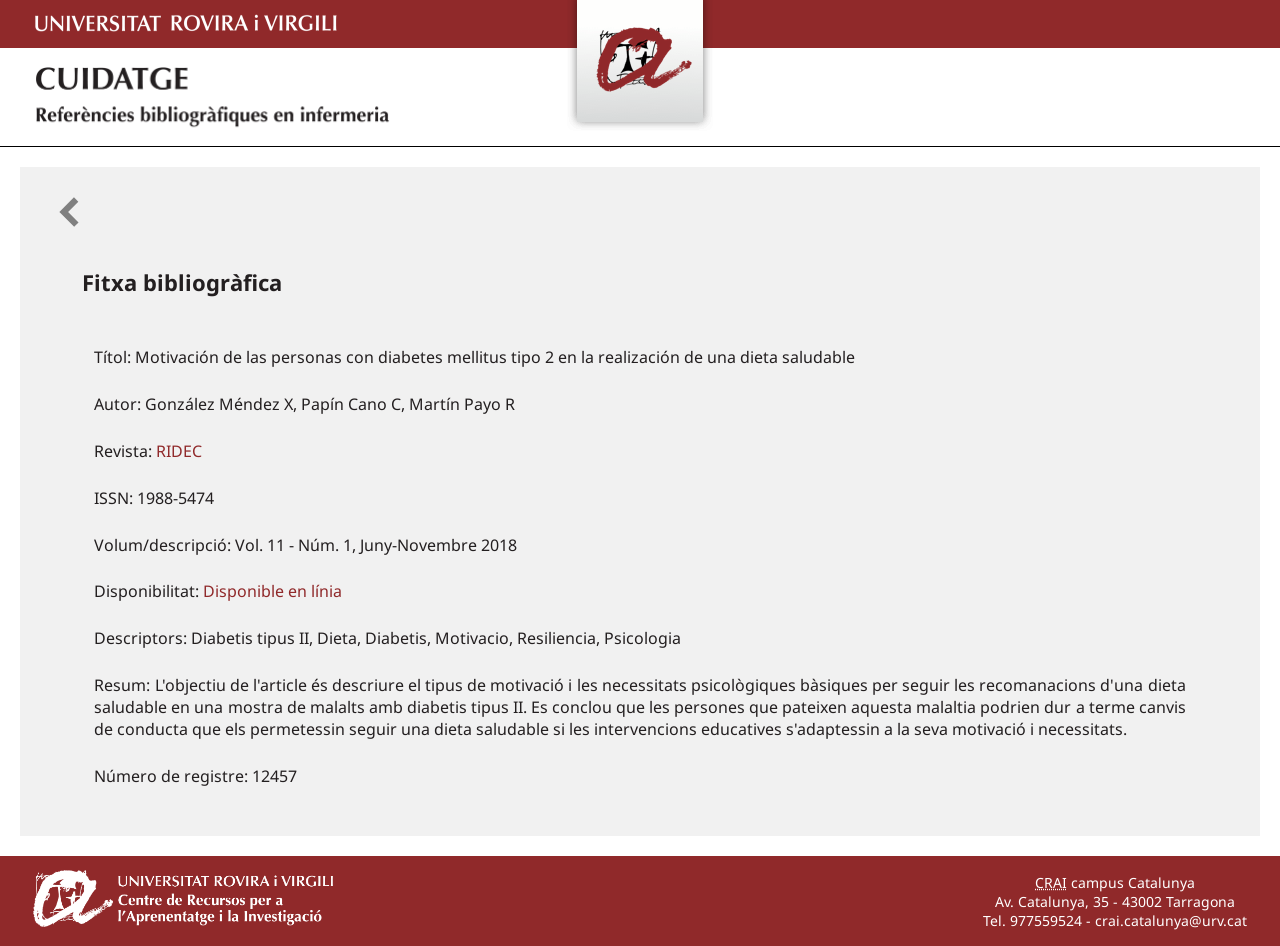
==== pages/fitxa-bibliografica-1.html @ 4217fd60 "Cambio directorio" ====
<!DOCTYPE html>
<html lang="ca">

<head>
    <meta charset="UTF-8">
    <meta http-equiv="X-UA-Compatible" content="IE=edge">
    <meta name="viewport" content="width=device-width, initial-scale=1.0">
    <meta name="description" content="Pàgina de la fitxa bibliogràfica d'un article de la base de dades de Cuidatge">
    <meta name="keywords" content="base de dades, revistes, articles, infermeria, URV, CRAI">

    <title>Cuidatge | Fitxa bibliogràfica</title>

    <link rel="preconnect" href="https://fonts.googleapis.com">
    <link rel="preconnect" href="https://fonts.gstatic.com" crossorigin>
    <link href="https://fonts.googleapis.com/css2?family=Noto+Sans:wght@400;900&display=swap" rel="stylesheet">
    
    <link rel="stylesheet" href="../css/estils.css">
</head>

<body>

    <header>
        <div class="logo-escriptori-URV">
            <a href="https://www.urv.cat/ca/" title="URV"><img src="../images/logo-urv-nav.png" alt="Universitat Rovira i Virgili"></a>
        </div>
        <div class="topbar">
            <div class="logotip-URV">
                <a href="https://www.urv.cat/ca/"><img src="../images/logo-urv-blanc-2017.png" alt="Universitat Rovira i Virgili"></a>
            </div>
        </div>
        <div class="downbar">
            <div class="logotip-cuidatge">
                <a href="../index.html" title="Portada | Cuidatge"><img src="../images/logotip-cuidatge.png" alt="Cuidatge"></a>
            </div>
        </div>
    </header>

    <main>

        <nav class="fletxa-torna-cerca">
            <a href="./cerca.html" title="Pàgina de cerca del lloc web de Cuidatge"><img src="../images/fletxa-esquerra-gris.svg" alt="Botó amb forma de fletxa cap a l'esquerra per tornar a la pàgina de resultats de la cerca"></a>
        </nav>

        <article class="fitxa">
            <h1>Fitxa bibliogràfica</h1>
            <ul>
                <li>Títol: Motivación de las personas con diabetes mellitus tipo 2 en la realización de una dieta saludable</li>
                <li>Autor: González Méndez X, Papín Cano C, Martín Payo R</li>
                <li>Revista: <a href="https://www.enfermeriacomunitaria.org/web/index.php/ridec" title="Lloc web de la revista RIDEC">RIDEC</a></li>
                <li>ISSN: 1988-5474</li>
                <li>Volum/descripció: Vol. 11 - Núm. 1, Juny-Novembre 2018</li>
                <li>Disponibilitat: <a href="https://www.enfermeriacomunitaria.org/web/attachments/article/1935/RIdEC-v10-n2-jun2018-nov2018%20-%20Originales%203.pdf" title="Accés a l'article">Disponible en línia</a></li>
                <li>Descriptors: Diabetis tipus II, Dieta, Diabetis, Motivacio, Resiliencia, Psicologia</li>
                <li>Resum: L'objectiu de l'article és descriure el tipus de motivació i les necessitats psicològiques bàsiques per seguir les recomanacions d'una dieta saludable en una mostra de malalts amb diabetis tipus II. Es conclou que les persones que pateixen aquesta malaltia podrien dur a terme canvis de conducta que els permetessin seguir una dieta saludable si les intervencions educatives s'adaptessin a la seva motivació i necessitats.</li>
                <li>Número de registre: 12457</li>
            </ul>
        </article>

    </main>

    <footer>

        <div class="logo-CRAI">
            <a href="https://www.crai.urv.cat/ca/" title="Lloc web del CRAI URV"><img src="../images/logotip-CRAI-blanc.png" alt="Logotip del CRAI"></a>
        </div>

        <div class="informacio">
            <div class="contacte">
                <p><abbr title="Centre de Recursos per a l'Aprenentatge i la Investigació">CRAI</abbr> campus Catalunya</p>
                <p>Av. Catalunya, 35 - 43002 Tarragona</p>
                <p>Tel. 977559524 - crai.catalunya@urv.cat</p>
            </div>
        </div>

    </footer>

</body>

</html>
---- css/estils.css ----
/*===== GENERAL =====*/

* {
    margin: 0;
    padding: 0;
    box-sizing: border-box;
}

body {
    font-family: 'Noto Sans', sans-serif;
    color: #231F20;
}

main {
	margin: 0 auto;
	max-width: 1240px;
}

h1 {
    font-size: 22px;
}

h2 {
    font-size: 20px;
}

h3 {
    font-size: 18px;
}

p {
    font-size: 16px;
}

ul {
    list-style-type: none;
}

li{
    font-size: 16px;
}


/*===== HEADER =====*/

header {
    width: auto;
    height: auto;
}

.logo-escriptori-URV {
    position: absolute;
    width: 100%;
    height: 1px;
    display: flex;
    justify-content: center;
    align-items: flex-start;
}


.topbar{
    display: flex;
    justify-content: center;
    align-items: center;
    background-color: #90292A;
}

.logotip-URV {
    max-width: 1240px;
    flex: 1;
    padding: 8px 0 4px 15px;
}

.logotip-URV img {
    width: 302px;
    height: auto;
}

.downbar{
    display: flex;
    justify-content: center;
    align-items: center;
    border-bottom: 1px solid #000000;
}

.logotip-cuidatge {
    max-width: 1240px;
    flex: 1;
    padding: 15px 0 4px 15px;
}

.logotip-cuidatge img {
    width: 360px;
    height: auto;
}


/*===== INDEX =====*/

.presentacio {
    display: flex;
    flex-wrap: wrap;
    margin: 20px auto;
    gap: 20px;
    padding: 3% 0 2% 0;
}

.carrusel {
    flex: 1 0 35%;
}

.conteCarrusel {
    width: 100%;
    height: 350px;
    overflow: hidden;
}

.itemCarrusel {
    position: relative;
    width: 100%;
    height: 100%;
}

.itemCarruselTarjeta {
    display: flex;
    justify-content: center;
    align-items: center;
}

.itemCarruselTarjeta img {
    width: 250px;
    height: auto;
}

.itemCarruselFletxes {
    position: absolute;
    top: 0;
    bottom: 0;
    left: 0;
    right: 0;
    height: 100%;
    width: 100%; 
    display: flex;
    align-items: center;
    justify-content: space-between;
    padding: 20px; 
}

#itemCarrusel-1,
#itemCarrusel-2,
#itemCarrusel-3 {
    min-width: 350px;
}

.conteCarruselController {
    width: 100%;
    display: flex;
    justify-content: space-evenly;

}

.conteCarruselController a {
    text-decoration: none;
    font-size: 32px;
    color: #808080;
}

.itemCarruselFletxes a {
    width: 30px;
    height: auto;
}

.descripcio {
    flex: 1 0 60%;
    min-width: 300px;
    padding: 16px;
    margin: 0 12px 0 0;
}

.descripcio h1 {
    display: flex;
    text-align: center;
    justify-content: center;
    margin-bottom: 24px;
}

.descripcio p {
    text-align: justify;
    padding-bottom: 6px;
}


.motor-de-cerca {
    padding-bottom: 8px;
    background-color: #90292b67;
    margin: 20px auto;
    border-radius: 5px;
 }

.motor-de-cerca h1 {
    text-align: center;
    padding: 10px;
    background-color: #90292A;
    color: #FFFFFF;
    border-radius: 5px;
 }

.cercador {
    margin: 12px auto;
    height: auto;
    padding: 8px 20px 8px 5px;
    display: flex;
    align-items: center;
    justify-content: center;
    gap: 6px;
}

#cercar {
    margin-top: 5px;
    padding: 8px 650px 8px 5px;

}

.cercador img {
    position: absolute;
    margin-top: 5px;
    margin-left: 10px;
    padding: 5px;
    width: 35px;
    height: auto;
    background-color: #90292A;
    border-radius: 5px;
 }

.cerca-avançada{
    margin: 8px 0 0 100px;
    text-decoration: none;
    color: #FFFFFF;
    font-size: 14px;
    padding: 7px;
    text-align: center;

}

 .instruccions-cerca {
    padding: 20px;
 }
 
 
.instruccions-cerca h1{
    text-align: center;
    padding: 20px;
}

.instruccions-cerca h2 {
    margin: 15px;
}

.instruccions-cerca h2 {
    margin: 15px;
}

.booleans {
    display: flex;
    margin: 15px;
}

.truncaments {
    display: flex;
    margin: 15px;
}


.booleans img {
    width: 300px;
    height: auto;
    margin-left: 100px;

}
.truncaments img {
    width: 100px;
    height: auto;
    margin-left: 200px;

}
 /*===== CERCA =====*/

 .base-de-dades {
    display: flex;
    gap: 36px;
    margin-bottom: 20px;
 }

 #menu-base-de-dades {
    display: none;
 }

 .filtres {
    display: flex;
    min-width: 300px;
    flex-direction: column;
    align-items: flex-start;
    justify-content: flex-start;

 }

 .filtres h1 {
    padding: 15px;
 }

 .filtres h2 {
    margin: 10px 0 0 10px;
    padding: 10px;
 }

 .filtres h3 {
    margin-left: 10px;
    padding: 5px 0 0 10px;
 }

 .filtres li {
    margin: 5px 0 5px 0;
    padding: 0 0 6px 20px;
 }

 .resultats {
    display: flex;
    flex-direction: column;
    flex: 1;
 }


 .resultats h1 {
    padding: 15px;
 }

 .presentacio-resultats {
    display: flex;
    flex-wrap: wrap;
    padding-bottom: 20px;
    background-color: #F2F2F2;
 }

 .presentacio-resultats h1 {
    flex: 1 0 100%;
 }

.presentacio-resultats div{
    padding: 20px;
    flex: 1 0 33%;
    display: flex;
    justify-content: center;
    align-items: center;
}

#area-1,
#area-2,
#area-3 {
    padding: 5px 30px 5px 3px;
}

.resultats-cerca {
    background-color: #F1F1F1;
    margin-top: 10px;
}

 .resultats-cerca input {
    margin-left: -15px;
 }

 .resultats-cerca li {
    margin-top: 5px;
    padding-left: 40px;
 }

 .resultats-cerca ul {
    margin: 20px 15px 10px 0;
 }

 .resultats-cerca a {
    text-decoration: none;
    color: #90292A;
 }

.numero-pagines {
    padding: 50px 0 30px 0;
    display: flex;
    justify-content: space-around;
    align-items: center;
    background-color: #F1F1F1;
}

.numero-pagines img {
    display: flex;
    justify-content: center;
    align-items: center;
    width: 25px;
    height: auto;
}

.numero-pagines a {
    text-decoration: none;
    color: #231F20;
}

.numero-pagines ul {
    display: flex;
    justify-content: space-around;
    align-items: center;
}

.numero-pagines li {
    display: flex;
    justify-content: space-around;
    align-items: center;
    flex: 1;
    padding: 5px;
    font-size: 18px;
}


 /*===== FITXA BIBLIOGRÀFICA =====*/

 .fletxa-torna-cerca {
    background-color: #F1F1F1;
    margin-top: 20px;
 }

 .fletxa-torna-cerca img {
    margin: 20px 0 0 2%;
    width: 50px;
    height: auto;
    background-color: #F1F1F1;
 }

 .fitxa {
    margin: 0 0 20px 0;
    padding: 1% 0 3% 0;
    background-color: #F1F1F1;

 }

 .fitxa h1 {
    margin: 0 4% 2% 4%;
    padding: 1%;
 }

 .fitxa li {
    margin: 0 5% 0 5%;
    padding: 1%;
    text-align: justify;
 }

 .fitxa a {
    text-decoration: none;
    color:#90292A;
 }


 /*===== FOOTER =====*/

 footer {
    padding: 14px;
    display: flex;
    align-items: center;
    justify-content: center;
    gap: 14px;
    flex-wrap: wrap;
    background-color: #90292A;
    color: #FFFFFF;
}

.logo-CRAI {
    max-width: 600px;
    min-width: 350px;
    width: 250px;
    height: auto;
    flex: 1;
    display: flex;
    align-items: center;
    justify-content: flex-start;
}

.logo-CRAI img {
    height: auto;
    width: 300px;
}

.informacio {
    max-width: 600px;
    min-width: 350px;
    flex: 1;
    display: flex;
    flex-direction: column;
    align-items: flex-end;
    justify-content: center;
}

.informacio p {
    font-size: 14px;
}
.contacte {
    text-align: center;
    align-items: center;
}



 /*===== MEDIA QUERIES =====*/

 @media (max-width: 950px) {

    h1 {
        font-size: 20px;
    }

    h2 {
        font-size: 18px;
    }

    h3 {
        font-size: 16px;
    }

    p {
        font-size: 14px;
    }


    .logo-escriptori-URV {
        display: none;
    }
    .logotip-URV {
        padding: 8px 0 4px 0;
        display: flex;
        background-color: #90292A;
        justify-content: center;
        align-items: center;
    }
    .logotip-URV img {
        width: 300px;
        height: auto;
    }

    .logotip-cuidatge {
        padding: 20px 0 7px 0;
        display: flex;
        justify-content: center;
        align-items: center;
    }
    .logotip-cuidatge img {
        width: 300px;
        height: auto;
    }

    #cercar {
        margin: 5px 0 0 5px;
        padding: 6px 100px 6px 5px;
    
    }

    .cercador img {
        margin-top: 5px;
        margin-left: 10px;
        padding: 5px;
        width: 30px;
        height: auto;
        background-color: #90292A;
        border-radius: 5px;
    }

    .cerca-avançada{
        margin: 5px 0 0 50px;
        text-decoration: none;
        color: #FFFFFF;
        font-size: 10px;
        padding: 3px;
        text-align: center;
    
    }

    .menu-cerca a {
        font-size: 18px;
    }

    .booleans,
    .truncaments {
    flex: 1 0 50%;
    margin-left: 15px;
    }

    .booleans li,
    .truncaments li {
        margin: 0 15px 5px 0;
    }

    .booleans {
        margin-bottom: 15px;
    }

    .booleans img,
    .truncaments img {
        display: none;
    }

    .filtres{
        display: none;
    }

    .presentacio-resultats {
        display: none;
    }

    .numero-pagines {
        display: none;
    }

    #menu-base-de-dades {
        margin: 20px 0 10px 0;
        display: flex;
        justify-content: center;
        align-items: center;
        background-color: #90292A;
    }
    #menu-base-de-dades li{
        flex: 1 0 33%;
        padding: 10px;
        text-align: center;
        border-right: 1px solid #FFFFFF;
    }

    #menu-base-de-dades a{
        text-decoration: none;
        color: #FFFFFF;
    }
    .logo-CRAI {
        justify-content: center;

    }
    .informacio {
        align-items: center;
    }



 }
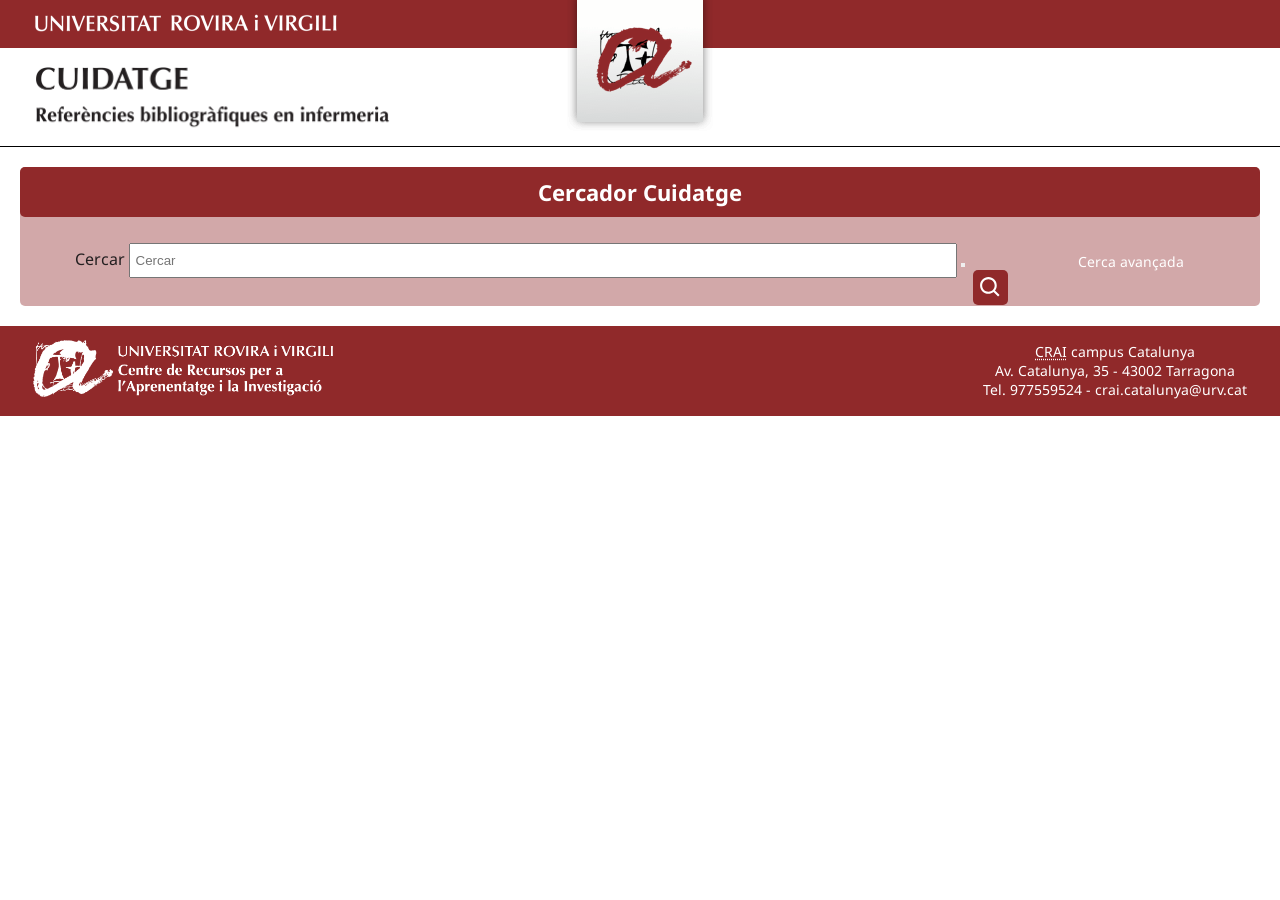
==== commit f15890d0: "update" ====
--- a/pages/fitxa-bibliografica-1.html
+++ b/pages/fitxa-bibliografica-1.html
@@ -5,20 +5,17 @@
     <meta charset="UTF-8">
     <meta http-equiv="X-UA-Compatible" content="IE=edge">
     <meta name="viewport" content="width=device-width, initial-scale=1.0">
-    <meta name="description" content="Pàgina de la fitxa bibliogràfica d'un article de la base de dades de Cuidatge">
+    <meta name="description" content="Pàgina de resultats de cerca de la base de dades de Cuidatge">
     <meta name="keywords" content="base de dades, revistes, articles, infermeria, URV, CRAI">
-
-    <title>Cuidatge | Fitxa bibliogràfica</title>
-
+    <meta name="author" content="URV">
+    <title>Cuidatge | Resultats de cerca</title>
     <link rel="preconnect" href="https://fonts.googleapis.com">
     <link rel="preconnect" href="https://fonts.gstatic.com" crossorigin>
     <link href="https://fonts.googleapis.com/css2?family=Noto+Sans:wght@400;900&display=swap" rel="stylesheet">
-    
     <link rel="stylesheet" href="../css/estils.css">
 </head>
 
 <body>
-
     <header>
         <div class="logo-escriptori-URV">
             <a href="https://www.urv.cat/ca/" title="URV"><img src="../images/logo-urv-nav.png" alt="Universitat Rovira i Virgili"></a>
@@ -34,36 +31,24 @@
             </div>
         </div>
     </header>
-
     <main>
-
-        <nav class="fletxa-torna-cerca">
-            <a href="./cerca.html" title="Pàgina de cerca del lloc web de Cuidatge"><img src="../images/fletxa-esquerra-gris.svg" alt="Botó amb forma de fletxa cap a l'esquerra per tornar a la pàgina de resultats de la cerca"></a>
-        </nav>
-
-        <article class="fitxa">
-            <h1>Fitxa bibliogràfica</h1>
-            <ul>
-                <li>Títol: Motivación de las personas con diabetes mellitus tipo 2 en la realización de una dieta saludable</li>
-                <li>Autor: González Méndez X, Papín Cano C, Martín Payo R</li>
-                <li>Revista: <a href="https://www.enfermeriacomunitaria.org/web/index.php/ridec" title="Lloc web de la revista RIDEC">RIDEC</a></li>
-                <li>ISSN: 1988-5474</li>
-                <li>Volum/descripció: Vol. 11 - Núm. 1, Juny-Novembre 2018</li>
-                <li>Disponibilitat: <a href="https://www.enfermeriacomunitaria.org/web/attachments/article/1935/RIdEC-v10-n2-jun2018-nov2018%20-%20Originales%203.pdf" title="Accés a l'article">Disponible en línia</a></li>
-                <li>Descriptors: Diabetis tipus II, Dieta, Diabetis, Motivacio, Resiliencia, Psicologia</li>
-                <li>Resum: L'objectiu de l'article és descriure el tipus de motivació i les necessitats psicològiques bàsiques per seguir les recomanacions d'una dieta saludable en una mostra de malalts amb diabetis tipus II. Es conclou que les persones que pateixen aquesta malaltia podrien dur a terme canvis de conducta que els permetessin seguir una dieta saludable si les intervencions educatives s'adaptessin a la seva motivació i necessitats.</li>
-                <li>Número de registre: 12457</li>
-            </ul>
-        </article>
-
+        <div class="motor-de-cerca">
+            <h1>Cercador Cuidatge</h1>
+            <div class="cercador">
+                <form id="formulario-busqueda" action="/buscar-libros" method="GET">
+                    <label for="cercar" class="visually-hidden">Cercar</label>
+                    <input id="cercar" name="q" type="search" placeholder="Cercar">
+                    <button type="submit" aria-label="Buscar"><img src="../images/lupa.svg" alt="Lupa"></button>
+                </form>
+                <a class="cerca-avançada" href="#">Cerca avançada</a>
+            </div>
+        </div>
+        <div id="resultados-busqueda"></div>
     </main>
-
     <footer>
-
         <div class="logo-CRAI">
             <a href="https://www.crai.urv.cat/ca/" title="Lloc web del CRAI URV"><img src="../images/logotip-CRAI-blanc.png" alt="Logotip del CRAI"></a>
         </div>
-
         <div class="informacio">
             <div class="contacte">
                 <p><abbr title="Centre de Recursos per a l'Aprenentatge i la Investigació">CRAI</abbr> campus Catalunya</p>
@@ -71,9 +56,9 @@
                 <p>Tel. 977559524 - crai.catalunya@urv.cat</p>
             </div>
         </div>
-
     </footer>
-
+    <script src="https://ajax.googleapis.com/ajax/libs/jquery/3.5.1/jquery.min.js"></script>
+    <script src="../js/frontend.js"></script>
 </body>
 
-</html>+</html>
